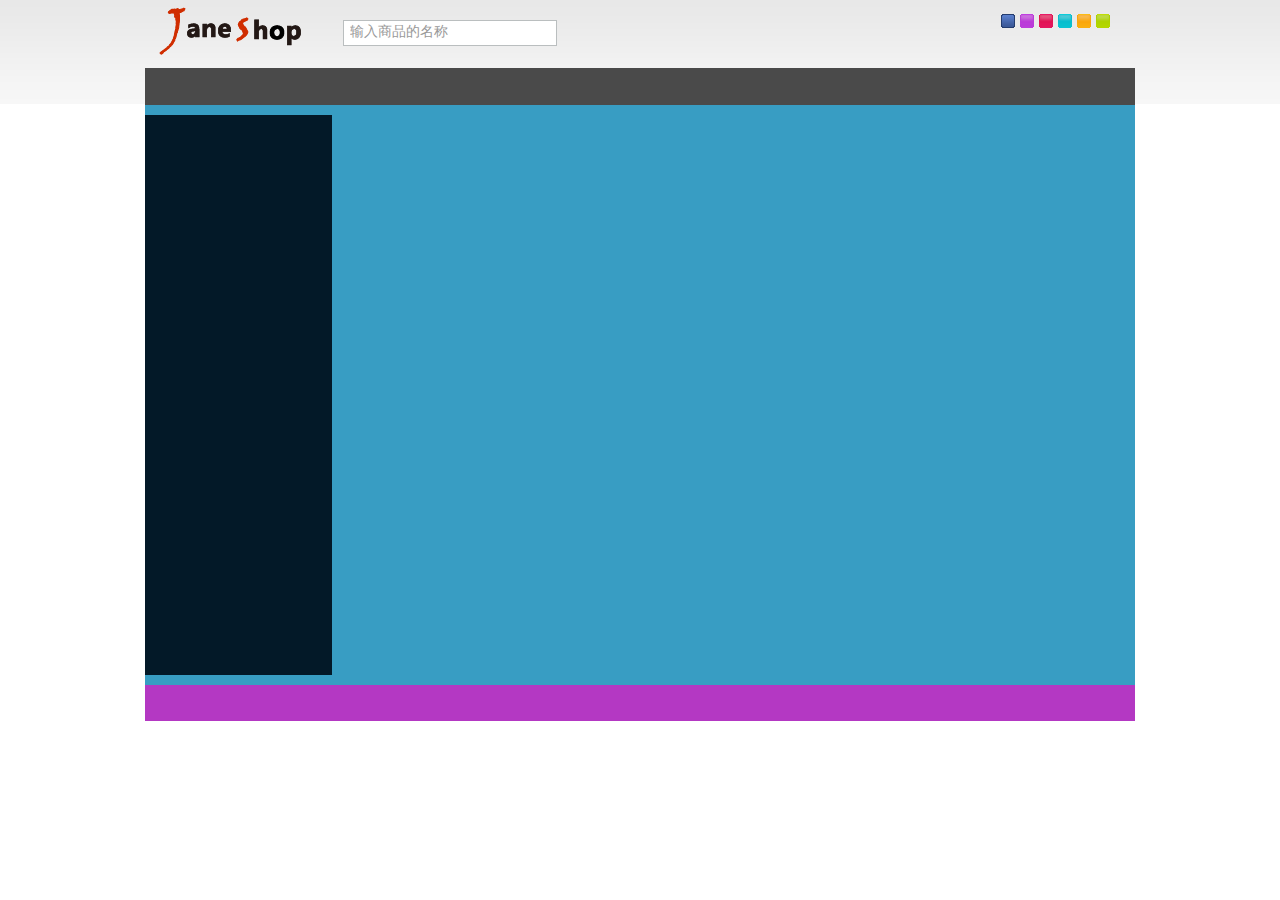
==== index.html @ 39c104a1 "update 170430 17:54" ====
<!DOCTYPE html>
<html lang="en">
<head>
    <meta charset="UTF-8">
    <meta name="viewport" content="width=device-width, initial-scale=1.0">
    <meta http-equiv="X-UA-Compatible" content="ie=edge">
    <title>Jane shopping</title>
    <link rel="stylesheet" href="./styles/normalize.css">
    <link rel="stylesheet" href="./styles/reuse.css">
    <link rel="stylesheet" href="./styles/index.css">
    <link rel="stylesheet" href="./styles/skin/skin_0.css" id="cssfile">
</head>
<body>
    <!-- header -->
    <div id="header">
        <div class="contWidth">
            <a href="#logo" class="logo"><img src="images/logo.gif" alt=""></a>
            <div class="search">
                <input type="text" id="inputSearch" value="输入商品的名称">
            </div>
            <ul id="skin">
                <li id="skin_0" title="蓝色">蓝色</li>
                <li id="skin_1" title="紫色">紫色</li>
                <li id="skin_2" title="红色">红色</li>
                <li id="skin_3" title="天蓝色">天蓝色</li>
                <li id="skin_4" title="橙色">橙色</li>
                <li id="skin_5" title="淡绿色">淡绿色</li>
            </ul>
            <div id="nav" class="mainNav"></div>
        </div>
    </div>
    <!-- /header -->

    <!-- content -->
    <div id="content">
        <!-- jnCatelog -->
        <div id="jnCatelog"></div>
        <!-- /jnCatelog -->
    </div>
    <!-- /content -->

    <!-- footer -->
    <div id="footer"></div>
    <!-- /footer -->

    <script src="./scripts/jquery-3.2.0.js" charset="utf-8"></script>
    <script src="./scripts/js-cookie.js" charset="utf-8"></script>
    <script src="./scripts/input.js" charset="utf-8"></script>
    <script src="./scripts/change-skin.js" charset="utf-8"></script>
</body>
</html>
---- styles/reuse.css ----
body {
    margin: 0;

    font: 12px/1.5 "Microsoft YaHei", sans-serif;
}

/**
 * 头部样式
 */

#header {
    height: 105px;

    background: url("../images/headerbg.png") repeat-x;
}

#header .contWidth {
    position: relative;

    width: 990px;
    height: 105px;

    margin: 0 auto;
}

#header .logo {
    margin-left: 10px;
}

#header .search {
    position: absolute;
    top: 20px;
    left: 198px;
}

#inputSearch {
    width: 200px;

    border: 1px solid #babebf;
    padding: 3px 6px 5px;

    color: #999;
    font-size: 14px;

    outline: none;
}

#inputSearch:focus {
    border: 1px solid #00a5ff;
}

#skin {
    float: right;

    width: 120px;

    margin: 10px;
    padding: 4px;

    list-style: none;
}

#skin li {
    float: left;
    overflow: hidden;

    width: 15px;
    height: 15px;

    margin-right: 4px;

    text-indent: -9999px;

    background-image: url("../images/theme.gif");

    cursor: pointer;
}

#skin_0 {
    background-position: 0 0;
}

#skin_1 {
    background-position: 15px 0;
}

#skin_2 {
    background-position: 35px 0;
}

#skin_3 {
    background-position: 55px 0;
}

#skin_4 {
    background-position: 75px 0;
}

#skin_5 {
    background-position: 95px 0;
}

#skin_0.selected {
    background-position: 0 15px;
}

#skin_1.selected {
    background-position: 15px 15px;
}

#skin_2.selected {
    background-position: 35px 15px;
}

#skin_3.selected {
    background-position: 55px 15px;
}

#skin_4.selected {
    background-position: 75px 15px;
}

#skin_5.selected {
    background-position: 95px 15px;
}

.mainNav {
    position: absolute;
    bottom: 0;

    width: 100%;
    height: 37px;

    line-height: 37px;

    background: #000;
}

/* TODO: position top 100% 貌似更好维护，看看 mdn 百分值是怎么求的 */

/**
 * 主体样式
 */

#content {
    width: 990px;
    height: 560px;

    margin: 0 auto;
    padding: 10px 0;

    /* for test */
    background: #389dc3;
}

#jnCatelog {
    float: left;

    width: 187px;
    height: 560px;

    margin: 0 11px 0 0;

    background: #031928;
}

/**
 * 底部样式
 */

#footer {
    width: 990px;

    margin: 0 auto;
    padding: 18px 0;

    color: #666;
    text-align: center;

    /* for test */
    background: #b438c3;
}
---- styles/skin/skin_0.css ----
.mainNav {
    background-color: #4a4a4a;
}

#jnCatalog h2 {
    background-color: #6e6e6e;
}
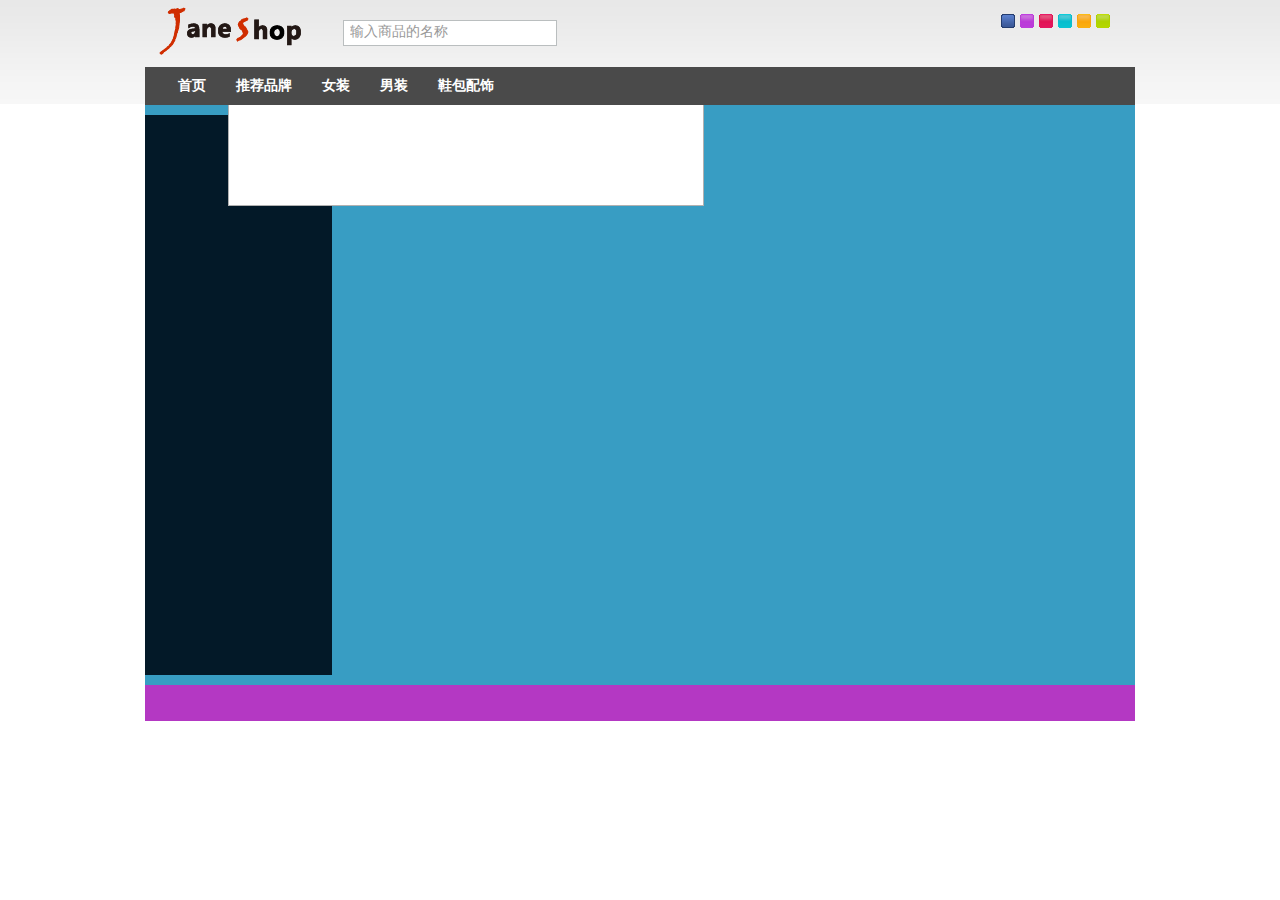
==== commit b3eb52c2: "update 170507 17:36" ====
--- a/index.html
+++ b/index.html
@@ -26,7 +26,24 @@
                 <li id="skin_4" title="橙色">橙色</li>
                 <li id="skin_5" title="淡绿色">淡绿色</li>
             </ul>
-            <div id="nav" class="mainNav"></div>
+            <div id="nav" class="mainNav">
+                <ul class="nav clearfix">
+                    <li><a href="#">首页</a></li>
+                    <li>
+                        <a href="#">推荐品牌</a>
+                        <div class="jnNav"></div>
+                    </li>
+                    <li>
+                        <a href="#">女装</a>
+                        <!-- <div class="jnNav"></div> -->
+                    </li>
+                    <li>
+                        <a href="#">男装</a>
+                        <!-- <div class="jnNav"></div> -->
+                    </li>
+                    <li><a href="#">鞋包配饰</a></li>
+                </ul>
+            </div>
         </div>
     </div>
     <!-- /header -->
--- a/styles/reuse.css
+++ b/styles/reuse.css
@@ -2,6 +2,21 @@
     margin: 0;
 
     font: 12px/1.5 "Microsoft YaHei", sans-serif;
+}
+
+ul {
+    margin: 0;
+    padding: 0;
+
+    list-style: none;
+}
+
+.clearfix::after {
+    display: table;
+
+    clear: both;
+
+    content: ' ';
 }
 
 /**
@@ -56,8 +71,6 @@
 
     margin: 10px;
     padding: 4px;
-
-    list-style: none;
 }
 
 #skin li {
@@ -129,12 +142,55 @@
     bottom: 0;
 
     width: 100%;
-    height: 37px;
 
     line-height: 37px;
 
-    background: #000;
-}
+    background: #4a4a4a;
+}
+
+.mainNav .nav {
+    margin-left: 25px;
+}
+
+.mainNav ul li {
+    float: left;
+    position: relative;
+
+    margin-right: 14px;
+}
+
+.mainNav ul li a {
+    padding: 0 8px;
+
+    font-weight: bold;
+    color: #fff;
+    font-size: 14px;
+}
+
+.mainNav ul li a {
+    text-decoration: none;
+}
+
+.mainNav ul li a:hover {
+    text-decoration: underline;;
+}
+
+.jnNav {
+    position: absolute;
+    z-index: 1;
+
+    width: 474px;
+
+    border: 1px solid #b1b1b1;
+    border-top: none;
+
+    background: #fff;
+
+    /* for test */
+    height: 100px;
+}
+
+
 
 /* TODO: position top 100% 貌似更好维护，看看 mdn 百分值是怎么求的 */
 
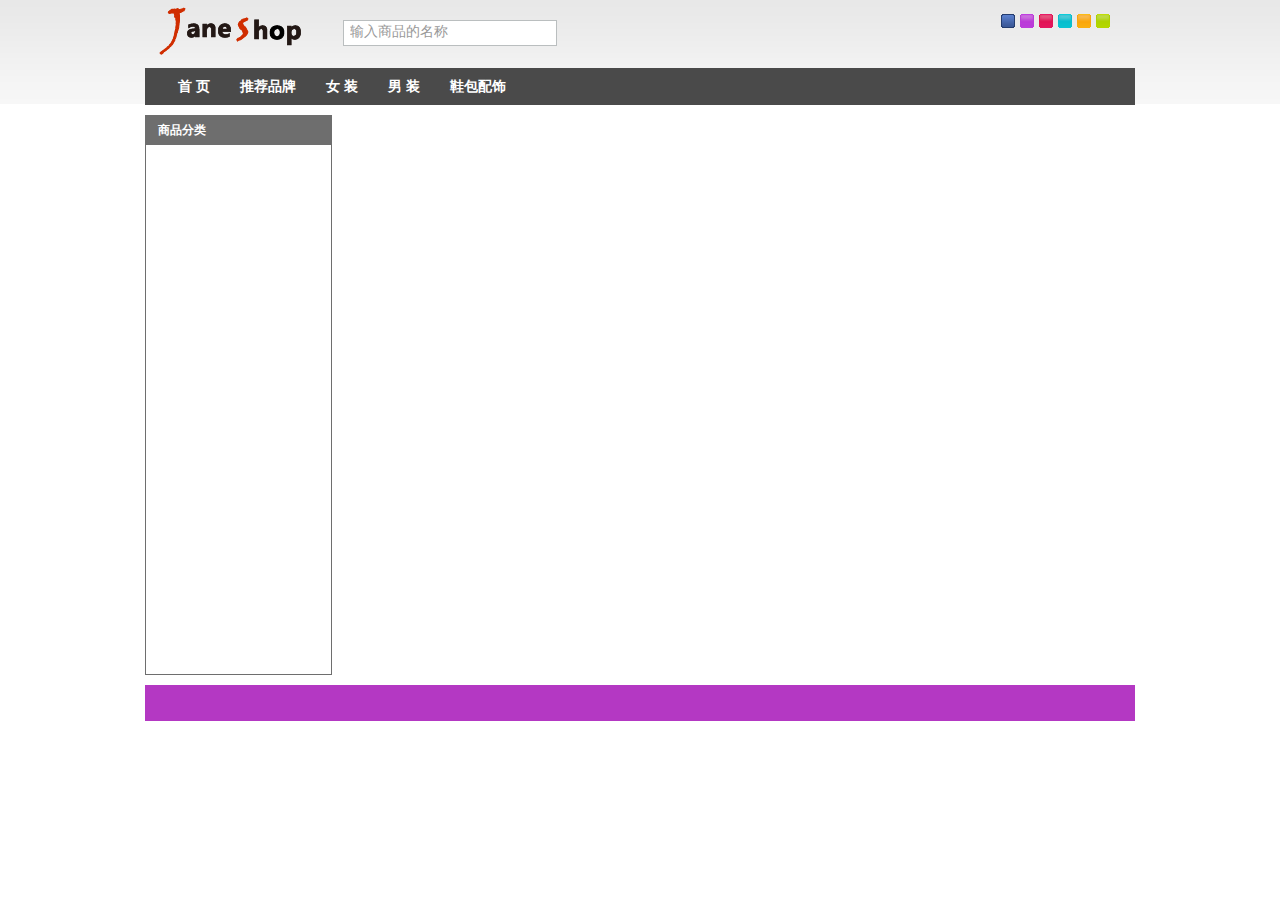
==== commit 23606537: "update 170509 18:27" ====
--- a/index.html
+++ b/index.html
@@ -28,20 +28,143 @@
             </ul>
             <div id="nav" class="mainNav">
                 <ul class="nav clearfix">
-                    <li><a href="#">首页</a></li>
+                    <li><a href="#" class="nav-link">首 页</a></li>
                     <li>
-                        <a href="#">推荐品牌</a>
-                        <div class="jnNav"></div>
+                        <a href="#" class="nav-link">推荐品牌</a>
+                        <div class="jnNav">
+                            <dl class="clearfix">
+                                <dt>
+                                    <a href="#">推荐品牌</a>
+                                </dt>
+                                <dd class="clearfix">
+                                    <em><a href="#">耐克</a></em>
+                                    <em><a href="#">阿迪达斯</a></em>
+                                    <em><a href="#">达芙妮</a></em>
+                                    <em><a href="#">李宁</a></em>
+                                    <em><a href="#">安踏</a></em>
+                                    <em><a href="#">奥康</a></em>
+                                    <em><a href="#">骆驼</a></em>
+                                    <em><a href="#">特步</a></em>
+                                    <em><a href="#">耐克</a></em>
+                                    <em><a href="#">阿迪达斯</a></em>
+                                    <em><a href="#">达芙妮</a></em>
+                                    <em><a href="#">李宁</a></em>
+                                    <em><a href="#">特步</a></em>
+                                </dd>
+                            </dl>
+                            <dl class="clearfix">
+                                <dt>
+                                    <a href="#">推荐品牌</a>
+                                </dt>
+                                <dd>
+                                    <em><a href="#">耐克</a></em>
+                                    <em><a href="#">阿迪达斯</a></em>
+                                    <em><a href="#">达芙妮</a></em>
+                                    <em><a href="#">李宁</a></em>
+                                    <em><a href="#">安踏</a></em>
+                                    <em><a href="#">奥康</a></em>
+                                    <em><a href="#">骆驼</a></em>
+                                    <em><a href="#">特步</a></em>
+                                    <em><a href="#">耐克</a></em>
+                                    <em><a href="#">阿迪达斯</a></em>
+                                    <em><a href="#">达芙妮</a></em>
+                                    <em><a href="#">李宁</a></em>
+                                    <em><a href="#">特步</a></em>
+                                </dd>
+                            </dl>
+                        </div>
                     </li>
                     <li>
-                        <a href="#">女装</a>
-                        <!-- <div class="jnNav"></div> -->
+                        <a href="#" class="nav-link">女 装</a>
+                        <div class="jnNav">
+                            <dl class="clearfix">
+                                <dt>
+                                    <a href="#">推荐品牌</a>
+                                </dt>
+                                <dd class="clearfix">
+                                    <em><a href="#">耐克</a></em>
+                                    <em><a href="#">阿迪达斯</a></em>
+                                    <em><a href="#">达芙妮</a></em>
+                                    <em><a href="#">李宁</a></em>
+                                    <em><a href="#">安踏</a></em>
+                                    <em><a href="#">奥康</a></em>
+                                    <em><a href="#">骆驼</a></em>
+                                    <em><a href="#">特步</a></em>
+                                    <em><a href="#">耐克</a></em>
+                                    <em><a href="#">阿迪达斯</a></em>
+                                    <em><a href="#">达芙妮</a></em>
+                                    <em><a href="#">李宁</a></em>
+                                    <em><a href="#">特步</a></em>
+                                </dd>
+                            </dl>
+                            <dl class="clearfix">
+                                <dt>
+                                    <a href="#">推荐品牌</a>
+                                </dt>
+                                <dd>
+                                    <em><a href="#">耐克</a></em>
+                                    <em><a href="#">阿迪达斯</a></em>
+                                    <em><a href="#">达芙妮</a></em>
+                                    <em><a href="#">李宁</a></em>
+                                    <em><a href="#">安踏</a></em>
+                                    <em><a href="#">奥康</a></em>
+                                    <em><a href="#">骆驼</a></em>
+                                    <em><a href="#">特步</a></em>
+                                    <em><a href="#">耐克</a></em>
+                                    <em><a href="#">阿迪达斯</a></em>
+                                    <em><a href="#">达芙妮</a></em>
+                                    <em><a href="#">李宁</a></em>
+                                    <em><a href="#">特步</a></em>
+                                </dd>
+                            </dl>
+                        </div>
                     </li>
                     <li>
-                        <a href="#">男装</a>
-                        <!-- <div class="jnNav"></div> -->
+                        <a href="#" class="nav-link">男 装</a>
+                        <div class="jnNav">
+                            <dl class="clearfix">
+                                <dt>
+                                    <a href="#">推荐品牌</a>
+                                </dt>
+                                <dd class="clearfix">
+                                    <em><a href="#">耐克</a></em>
+                                    <em><a href="#">阿迪达斯</a></em>
+                                    <em><a href="#">达芙妮</a></em>
+                                    <em><a href="#">李宁</a></em>
+                                    <em><a href="#">安踏</a></em>
+                                    <em><a href="#">奥康</a></em>
+                                    <em><a href="#">骆驼</a></em>
+                                    <em><a href="#">特步</a></em>
+                                    <em><a href="#">耐克</a></em>
+                                    <em><a href="#">阿迪达斯</a></em>
+                                    <em><a href="#">达芙妮</a></em>
+                                    <em><a href="#">李宁</a></em>
+                                    <em><a href="#">特步</a></em>
+                                </dd>
+                            </dl>
+                            <dl class="clearfix">
+                                <dt>
+                                    <a href="#">推荐品牌</a>
+                                </dt>
+                                <dd>
+                                    <em><a href="#">耐克</a></em>
+                                    <em><a href="#">阿迪达斯</a></em>
+                                    <em><a href="#">达芙妮</a></em>
+                                    <em><a href="#">李宁</a></em>
+                                    <em><a href="#">安踏</a></em>
+                                    <em><a href="#">奥康</a></em>
+                                    <em><a href="#">骆驼</a></em>
+                                    <em><a href="#">特步</a></em>
+                                    <em><a href="#">耐克</a></em>
+                                    <em><a href="#">阿迪达斯</a></em>
+                                    <em><a href="#">达芙妮</a></em>
+                                    <em><a href="#">李宁</a></em>
+                                    <em><a href="#">特步</a></em>
+                                </dd>
+                            </dl>
+                        </div>
                     </li>
-                    <li><a href="#">鞋包配饰</a></li>
+                    <li><a href="#" class="nav-link">鞋包配饰</a></li>
                 </ul>
             </div>
         </div>
@@ -51,7 +174,12 @@
     <!-- content -->
     <div id="content">
         <!-- jnCatelog -->
-        <div id="jnCatelog"></div>
+        <div id="jnCatelog">
+            <h2>商品分类</h2>
+            <div class="jnCateinfo">
+
+            </div>
+        </div>
         <!-- /jnCatelog -->
     </div>
     <!-- /content -->
@@ -64,5 +192,6 @@
     <script src="./scripts/js-cookie.js" charset="utf-8"></script>
     <script src="./scripts/input.js" charset="utf-8"></script>
     <script src="./scripts/change-skin.js" charset="utf-8"></script>
+    <script src="./scripts/nav.js" charset="utf-8"></script>
 </body>
 </html>
--- a/styles/reuse.css
+++ b/styles/reuse.css
@@ -9,6 +9,12 @@
     padding: 0;
 
     list-style: none;
+}
+
+dl,
+dd {
+    margin: 0;
+    padding: 0;
 }
 
 .clearfix::after {
@@ -154,12 +160,13 @@
 
 .mainNav ul li {
     float: left;
-    position: relative;
 
     margin-right: 14px;
 }
 
-.mainNav ul li a {
+.nav-link {
+    display: block;
+
     padding: 0 8px;
 
     font-weight: bold;
@@ -172,25 +179,73 @@
 }
 
 .mainNav ul li a:hover {
-    text-decoration: underline;;
+    text-decoration: underline;
 }
 
 .jnNav {
+    display: none;
+
     position: absolute;
     z-index: 1;
 
-    width: 474px;
+    width: 450px;
 
     border: 1px solid #b1b1b1;
     border-top: none;
+    padding: 10px 12px;
 
     background: #fff;
-
-    /* for test */
-    height: 100px;
-}
-
-
+}
+
+.jnNav dl {
+    padding: 8px 0;
+}
+
+.jnNav dl:nth-child(1) {
+    padding-top: 0;
+}
+
+.jnNav dl:nth-child(2) {
+    border-top: 1px dashed #c4c4c4;
+}
+
+.jnNav dt,
+.jnNav dd {
+    float: left;
+}
+
+.jnNav dt {
+    width: 84px;
+
+    padding: 4px 3px;
+
+    line-height: 16px;
+    text-align: center;
+}
+
+.jnNav dt a {
+    color: #000;
+    font-weight: bold;
+}
+
+.jnNav dd {
+    width: 360px;
+}
+
+.jnNav dd em {
+    float: left;
+
+    margin: 5px 0;
+    border-right: 1px solid #ccc;
+    padding: 0 8px;
+
+    font-style: normal;
+    line-height: 14px;
+}
+
+.jnNav dd a {
+    color: #666;
+}
 
 /* TODO: position top 100% 貌似更好维护，看看 mdn 百分值是怎么求的 */
 
@@ -204,10 +259,11 @@
 
     margin: 0 auto;
     padding: 10px 0;
-
-    /* for test */
-    background: #389dc3;
-}
+}
+
+/**
+ * 主体样式之商品分类样式
+ */
 
 #jnCatelog {
     float: left;
@@ -216,8 +272,26 @@
     height: 560px;
 
     margin: 0 11px 0 0;
-
-    background: #031928;
+}
+
+#jnCatelog h2 {
+    margin: 0;
+
+    color: #fff;
+    font-size: 12px;
+    line-height: 30px;
+    text-indent: 13px;
+
+    background: #6e6e6e;
+}
+
+.jnCateinfo {
+    width: 165px;
+    height: 524px;
+
+    border: 1px solid #6e6e6e;
+    border-top: none;
+    padding: 5px 10px 0;
 }
 
 /**
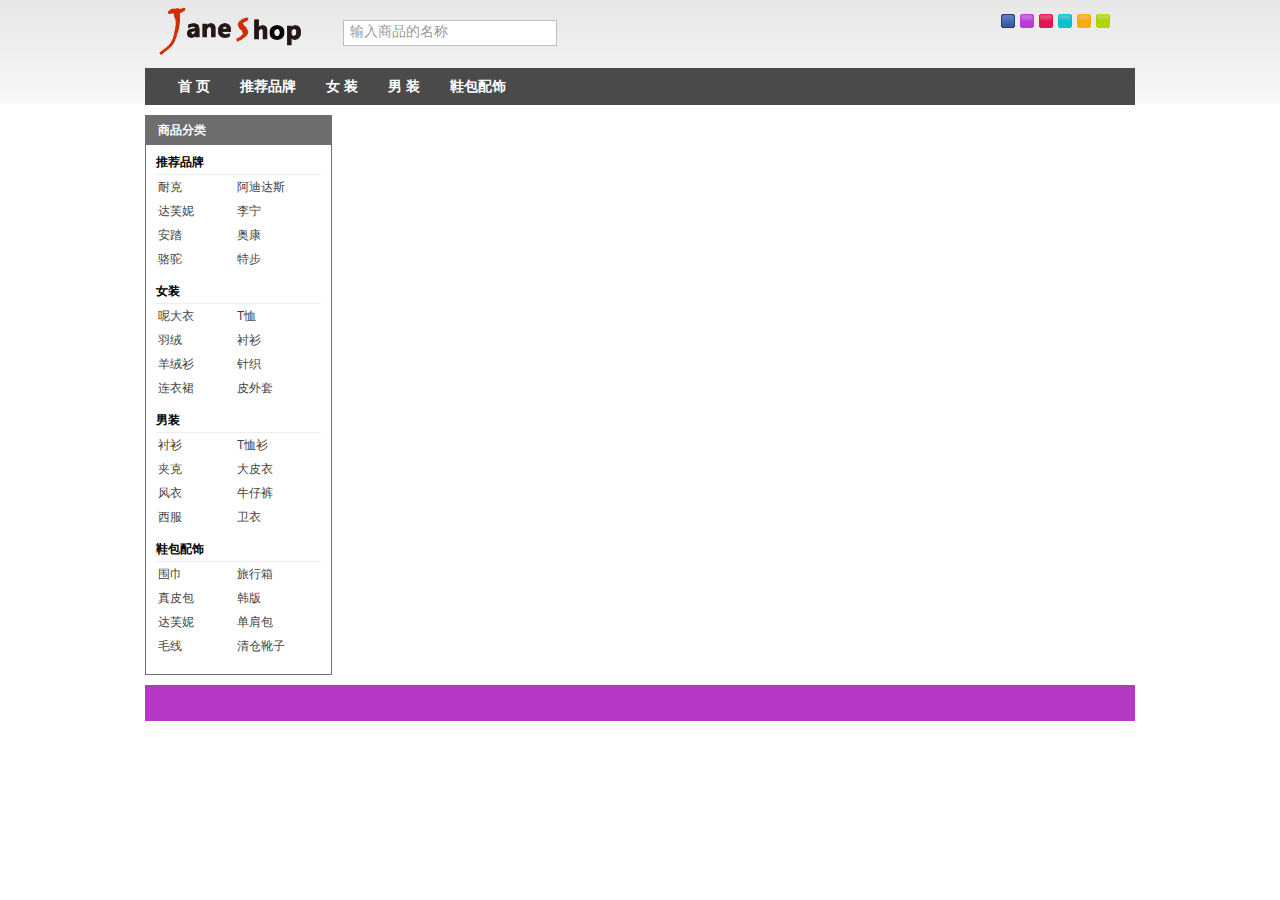
==== commit 9bc6cae2: "update 170510 13:05" ====
--- a/index.html
+++ b/index.html
@@ -177,7 +177,50 @@
         <div id="jnCatelog">
             <h2>商品分类</h2>
             <div class="jnCateinfo">
-
+                <h3>推荐品牌</h3>
+                <ul class="clearfix">
+                    <li><a href="#">耐克</a></li>
+                    <li><a href="#">阿迪达斯</a></li>
+                    <li><a href="#">达芙妮</a></li>
+                    <li><a href="#">李宁</a></li>
+                    <li><a href="#">安踏</a></li>
+                    <li><a href="#">奥康</a></li>
+                    <li><a href="#">骆驼</a></li>
+                    <li><a href="#">特步</a></li>
+                </ul>
+                <h3>女装</h3>
+                <ul class="clearfix">
+                    <li><a href="#">呢大衣</a></li>
+                    <li><a href="#">T恤</a></li>
+                    <li><a href="#">羽绒</a></li>
+                    <li><a href="#">衬衫</a></li>
+                    <li><a href="#">羊绒衫</a></li>
+                    <li><a href="#">针织</a></li>
+                    <li><a href="#">连衣裙</a></li>
+                    <li><a href="#">皮外套</a></li>
+                </ul>
+                <h3>男装</h3>
+                <ul class="clearfix">
+                    <li><a href="#">衬衫</a></li>
+                    <li><a href="#">T恤衫</a></li>
+                    <li><a href="#">夹克</a></li>
+                    <li><a href="#">大皮衣</a></li>
+                    <li><a href="#">风衣</a></li>
+                    <li><a href="#">牛仔裤</a></li>
+                    <li><a href="#">西服</a></li>
+                    <li><a href="#">卫衣</a></li>
+                </ul>
+                <h3>鞋包配饰</h3>
+                <ul class="clearfix">
+                    <li><a href="#">围巾</a></li>
+                    <li><a href="#">旅行箱</a></li>
+                    <li><a href="#">真皮包</a></li>
+                    <li><a href="#">韩版</a></li>
+                    <li><a href="#">达芙妮</a></li>
+                    <li><a href="#">单肩包</a></li>
+                    <li><a href="#">毛线</a></li>
+                    <li><a href="#">清仓靴子</a></li>
+                </ul>
             </div>
         </div>
         <!-- /jnCatelog -->
--- a/styles/reuse.css
+++ b/styles/reuse.css
@@ -294,6 +294,44 @@
     padding: 5px 10px 0;
 }
 
+.jnCateinfo h3 {
+    margin: 0;
+    border-bottom: 1px solid #eee;
+
+    font-size: 100%;
+    line-height: 24px;
+}
+
+.jnCateinfo ul {
+    padding: 0 2px 8px;
+}
+
+.jnCateinfo li {
+    float: left;
+    position: relative;
+
+    width: 79px;
+
+    line-height: 24px;
+}
+
+.jnCateinfo a {
+    color: #444;
+    text-decoration: none;
+}
+
+.jnCateinfo a:hover {
+    color: #008cd7;
+}
+
+.jnCateinfo a.promoted {
+
+}
+
+.jnCateinfo .hot {
+
+}
+
 /**
  * 底部样式
  */
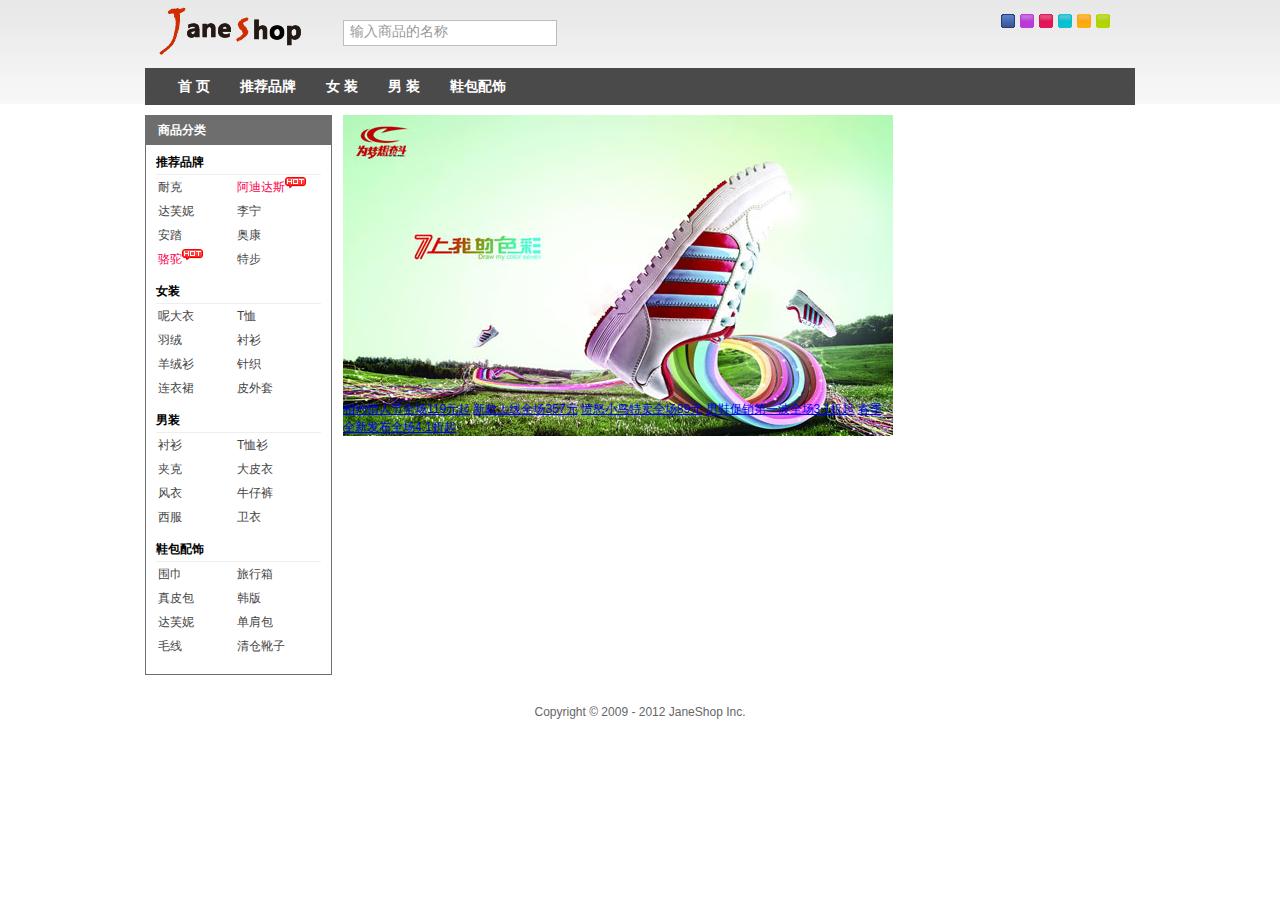
==== commit fbd07fc5: "update 170510 18:22" ====
--- a/index.html
+++ b/index.html
@@ -180,12 +180,12 @@
                 <h3>推荐品牌</h3>
                 <ul class="clearfix">
                     <li><a href="#">耐克</a></li>
-                    <li><a href="#">阿迪达斯</a></li>
+                    <li><a href="#" class="promoted">阿迪达斯</a></li>
                     <li><a href="#">达芙妮</a></li>
                     <li><a href="#">李宁</a></li>
                     <li><a href="#">安踏</a></li>
                     <li><a href="#">奥康</a></li>
-                    <li><a href="#">骆驼</a></li>
+                    <li><a href="#" class="promoted">骆驼</a></li>
                     <li><a href="#">特步</a></li>
                 </ul>
                 <h3>女装</h3>
@@ -224,11 +224,32 @@
             </div>
         </div>
         <!-- /jnCatelog -->
+
+        <!-- jnImageroll -->
+        <div id="jnImageroll">
+            <a href="#" id="JS_imgWrap">
+                <img src="./images/ads/1.jpg" alt="">
+                <img src="./images/ads/2.jpg" alt="">
+                <img src="./images/ads/3.jpg" alt="">
+                <img src="./images/ads/4.jpg" alt="">
+                <img src="./images/ads/5.jpg" alt="">
+            </a>
+            <div>
+                <a href="#"><span>相约情人节</span><span>全场119元起</span></a>
+                <a href="#"><span>新款上线</span><span>全场357元</span></a>
+                <a href="#"><span>愤怒小鸟特卖</span><span>全场89元</span></a>
+                <a href="#"><span>男鞋促销第一波</span><span>全场3.1折起</span></a>
+                <a href="#"><span>春季全新发布</span><span>全场4.1折起</span></a>
+            </div>
+        </div>
+        <!-- /jnImageroll -->
     </div>
     <!-- /content -->
 
     <!-- footer -->
-    <div id="footer"></div>
+    <div id="footer">
+        Copyright &copy; 2009 - 2012 JaneShop Inc.
+    </div>
     <!-- /footer -->
 
     <script src="./scripts/jquery-3.2.0.js" charset="utf-8"></script>
@@ -236,5 +257,6 @@
     <script src="./scripts/input.js" charset="utf-8"></script>
     <script src="./scripts/change-skin.js" charset="utf-8"></script>
     <script src="./scripts/nav.js" charset="utf-8"></script>
+    <script src="./scripts/addhot.js" charset="utf-8"></script>
 </body>
 </html>
--- a/styles/reuse.css
+++ b/styles/reuse.css
@@ -308,7 +308,6 @@
 
 .jnCateinfo li {
     float: left;
-    position: relative;
 
     width: 79px;
 
@@ -325,11 +324,16 @@
 }
 
 .jnCateinfo a.promoted {
-
+    color: #f9044e;
 }
 
 .jnCateinfo .hot {
-
+    position: absolute;
+
+    width: 21px;
+    height: 16px;
+
+    background: url(../images/hot.gif) no-repeat;
 }
 
 /**
@@ -344,7 +348,4 @@
 
     color: #666;
     text-align: center;
-
-    /* for test */
-    background: #b438c3;
-}
+}
--- a/styles/index.css
+++ b/styles/index.css
@@ -0,0 +1,18 @@
+#jnImageroll {
+    float: left;
+    position: relative;
+
+    width: 550px;
+    height: 321px;
+
+    margin-right: 11px;
+}
+
+#jnImageroll img {
+    position: absolute;
+}
+
+#jnImageroll div {
+    position: absolute;
+    bottom: 0;
+}
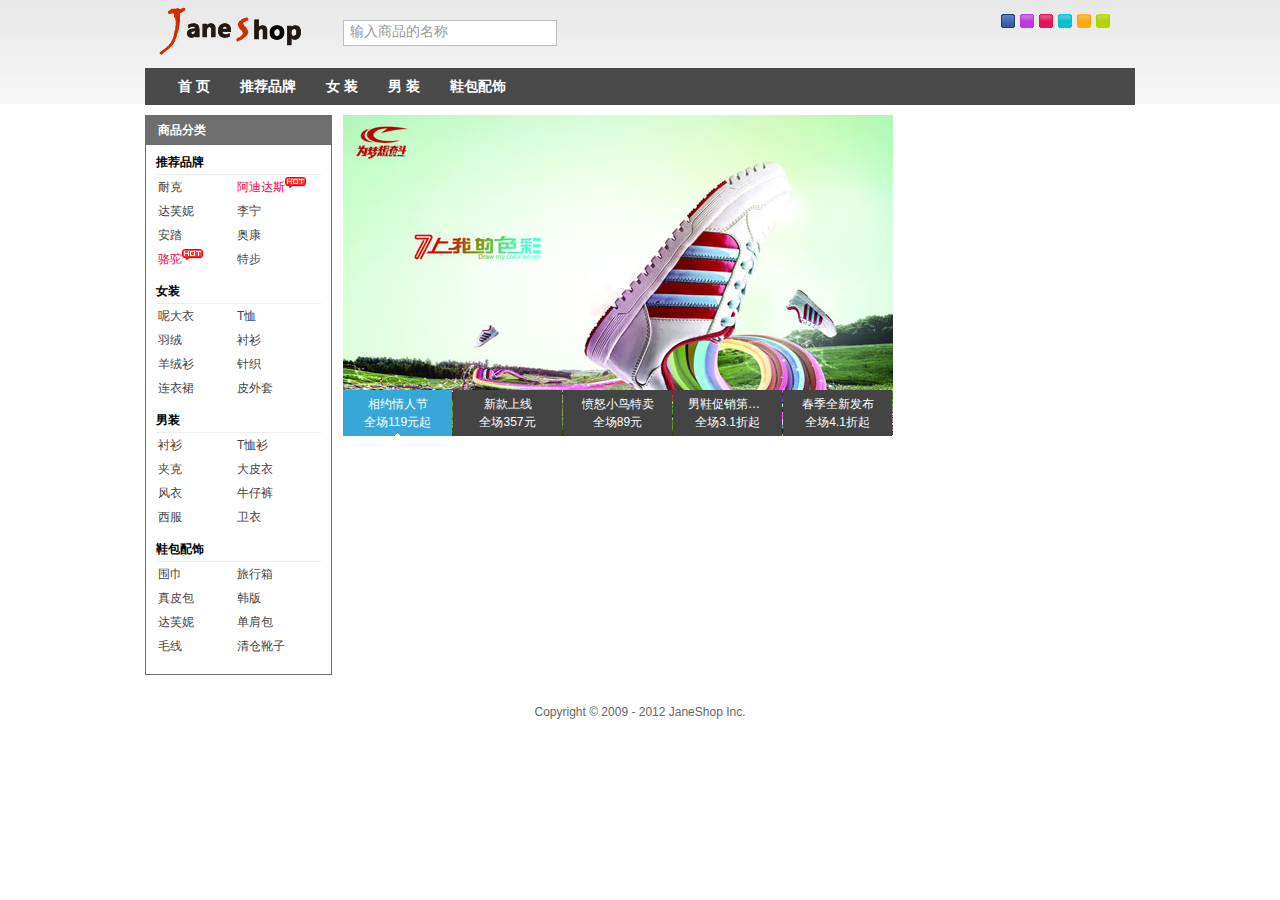
==== commit a2d6fbe6: "update 170513" ====
--- a/index.html
+++ b/index.html
@@ -235,7 +235,7 @@
                 <img src="./images/ads/5.jpg" alt="">
             </a>
             <div>
-                <a href="#"><span>相约情人节</span><span>全场119元起</span></a>
+                <a href="#" class="chos"><span>相约情人节</span><span>全场119元起</span></a>
                 <a href="#"><span>新款上线</span><span>全场357元</span></a>
                 <a href="#"><span>愤怒小鸟特卖</span><span>全场89元</span></a>
                 <a href="#"><span>男鞋促销第一波</span><span>全场3.1折起</span></a>
--- a/styles/index.css
+++ b/styles/index.css
@@ -16,3 +16,32 @@
     position: absolute;
     bottom: 0;
 }
+
+#jnImageroll div a {
+    float: left;
+
+    width: 79px;
+    height: 36px;
+
+    margin-right: 1px;
+    padding: 5px 15px;
+
+    color: #fff;
+    text-align: center;
+    text-decoration: none;
+
+    background: #444;
+}
+
+#jnImageroll div span {
+    display: block;
+
+    overflow: hidden;
+
+    white-space: nowrap;
+    text-overflow: ellipsis;
+}
+
+#jnImageroll .chos {
+    background: url(../images/adindex.gif) no-repeat center 43px #37a7d7;
+}
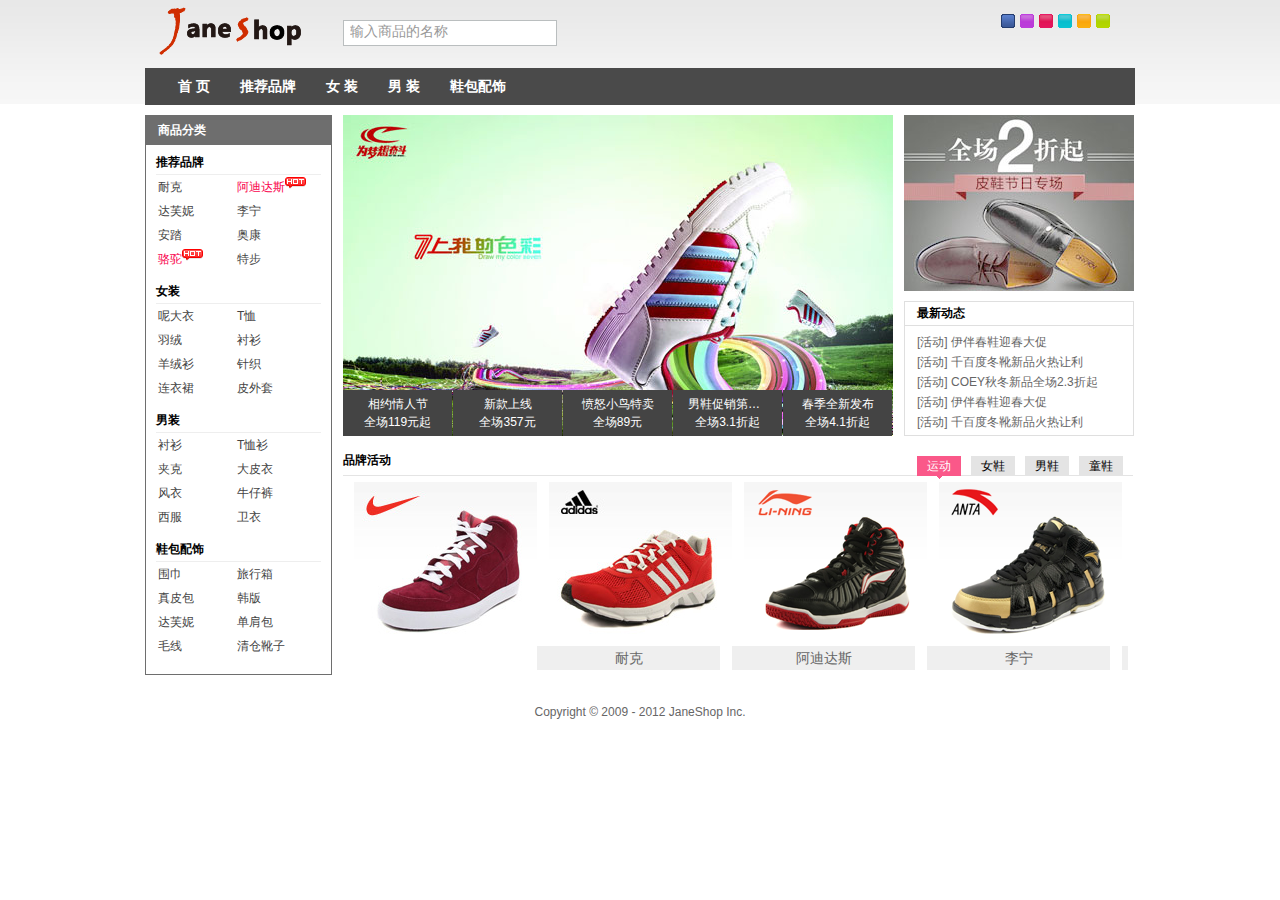
==== commit b643bef0: "update 170519 23:22" ====
--- a/index.html
+++ b/index.html
@@ -235,14 +235,126 @@
                 <img src="./images/ads/5.jpg" alt="">
             </a>
             <div>
-                <a href="#" class="chos"><span>相约情人节</span><span>全场119元起</span></a>
-                <a href="#"><span>新款上线</span><span>全场357元</span></a>
-                <a href="#"><span>愤怒小鸟特卖</span><span>全场89元</span></a>
-                <a href="#"><span>男鞋促销第一波</span><span>全场3.1折起</span></a>
-                <a href="#"><span>春季全新发布</span><span>全场4.1折起</span></a>
+                <a href="###1"><span>相约情人节</span><span>全场119元起</span></a>
+                <a href="###2"><span>新款上线</span><span>全场357元</span></a>
+                <a href="###3"><span>愤怒小鸟特卖</span><span>全场89元</span></a>
+                <a href="###4"><span>男鞋促销第一波</span><span>全场3.1折起</span></a>
+                <a href="###5"><span>春季全新发布</span><span>全场4.1折起</span></a>
             </div>
         </div>
         <!-- /jnImageroll -->
+
+        <!-- jnNotice -->
+        <div id="jnNotice">
+            <div id="jnMiaosha">
+                <a href="#" class="JS_css3">
+                    <img src="./images/upload/20120216.jpg" alt="">
+                </a>
+            </div>
+            <div id="jnNoticeInfo">
+                <h2 title="最新动态">最新动态</h2>
+                <ul>
+                    <li><a href="###1" class="tooltip" title="[活动] 伊伴春鞋迎春大促">[活动] 伊伴春鞋迎春大促</a></li>
+                    <li><a href="###2" class="tooltip" title="[活动] 千百度冬靴新品火热让利">[活动] 千百度冬靴新品火热让利</a></li>
+                    <li><a href="###3" class="tooltip" title="[活动] COEY秋冬新品全场2.3折起">[活动] COEY秋冬新品全场2.3折起</a></li>
+                    <li><a href="###4" class="tooltip" title="[活动] 伊伴春鞋迎春大促">[活动] 伊伴春鞋迎春大促</a></li>
+                    <li><a href="###5" class="tooltip" title="[活动] 千百度冬靴新品火热让利">[活动] 千百度冬靴新品火热让利</a></li>
+                </ul>
+            </div>
+        </div>
+        <!-- /jnNotice -->
+
+        <!-- jnBrand -->
+        <div id="jnBrand">
+            <div id="jnBrandTab">
+                <h2>品牌活动</h2>
+                <ul>
+                    <li><a href="#">运动</a></li>
+                    <li><a href="#">女鞋</a></li>
+                    <li><a href="#">男鞋</a></li>
+                    <li><a href="#">童鞋</a></li>
+                </ul>
+            </div>
+            <div id="jnBrandContent">
+                <div id="jnBrandList">
+                    <ul>
+                        <li>
+                            <a href="#">
+                                <img src="./images/upload/20120217.jpg" alt="">
+                            </a>
+                            <span><a href="#">耐克</a></span>
+                        </li>
+                        <li>
+                            <a href="#"><img src="./images/upload/20120218.jpg" alt=""></a>
+                            <span><a href="#">阿迪达斯</a></span>
+                        </li>
+                        <li>
+                            <a href="#"><img src="./images/upload/20120219.png" alt=""></a>
+                            <span><a href="#">李宁</a></span>
+                        </li>
+                        <li>
+                            <a href="#"><img src="./images/upload/20120220.png" alt=""></a>
+                            <span><a href="#">安踏</a></span>
+                        </li>
+                        <li>
+                            <a href="#">
+                                <img src="./images/upload/20120217.jpg" alt="">
+                            </a>
+                            <span><a href="#">耐克</a></span>
+                        </li>
+                        <li>
+                            <a href="#"><img src="./images/upload/20120218.jpg" alt=""></a>
+                            <span><a href="#">阿迪达斯</a></span>
+                        </li>
+                        <li>
+                            <a href="#"><img src="./images/upload/20120219.png" alt=""></a>
+                            <span><a href="#">李宁</a></span>
+                        </li>
+                        <li>
+                            <a href="#"><img src="./images/upload/20120220.png" alt=""></a>
+                            <span><a href="#">安踏</a></span>
+                        </li>
+                        <li>
+                            <a href="#">
+                                <img src="./images/upload/20120217.jpg" alt="">
+                            </a>
+                            <span><a href="#">耐克</a></span>
+                        </li>
+                        <li>
+                            <a href="#"><img src="./images/upload/20120218.jpg" alt=""></a>
+                            <span><a href="#">阿迪达斯</a></span>
+                        </li>
+                        <li>
+                            <a href="#"><img src="./images/upload/20120219.png" alt=""></a>
+                            <span><a href="#">李宁</a></span>
+                        </li>
+                        <li>
+                            <a href="#"><img src="./images/upload/20120220.png" alt=""></a>
+                            <span><a href="#">安踏</a></span>
+                        </li>
+                        <li>
+                            <a href="#">
+                                <img src="./images/upload/20120217.jpg" alt="">
+                            </a>
+                            <span><a href="#">耐克</a></span>
+                        </li>
+                        <li>
+                            <a href="#"><img src="./images/upload/20120218.jpg" alt=""></a>
+                            <span><a href="#">阿迪达斯</a></span>
+                        </li>
+                        <li>
+                            <a href="#"><img src="./images/upload/20120219.png" alt=""></a>
+                            <span><a href="#">李宁</a></span>
+                        </li>
+                        <li>
+                            <a href="#"><img src="./images/upload/20120220.png" alt=""></a>
+                            <span><a href="#">安踏</a></span>
+                        </li>
+                    </ul>
+                </div>
+            </div>
+        </div>
+        <!-- /jnBrand -->
     </div>
     <!-- /content -->
 
@@ -258,5 +370,9 @@
     <script src="./scripts/change-skin.js" charset="utf-8"></script>
     <script src="./scripts/nav.js" charset="utf-8"></script>
     <script src="./scripts/addhot.js" charset="utf-8"></script>
+    <script src="./scripts/ad.js" charset="utf-8"></script>
+    <script src="./scripts/tooltip.js" charset="utf-8"></script>
+    <script src="./scripts/imgSlide.js" charset="utf-8"></script>
+    <script src="./scripts/imgHover.js" charset="utf-8"></script>
 </body>
 </html>
--- a/styles/index.css
+++ b/styles/index.css
@@ -1,3 +1,7 @@
+/**
+ * jnImageroll
+ */
+
 #jnImageroll {
     float: left;
     position: relative;
@@ -45,3 +49,200 @@
 #jnImageroll .chos {
     background: url(../images/adindex.gif) no-repeat center 43px #37a7d7;
 }
+
+/**
+ * jnNotice
+ */
+
+#jnNotice {
+    float: left;
+
+    width: 230px;
+    height: 321px;
+}
+
+#jnMiaosha {
+    height: 176px;
+
+    margin-bottom: 10px;
+}
+
+.JS_css3 img {
+    transition: 1s all;
+}
+
+.JS_css3:hover img {
+    transform: rotate(720deg);
+}
+
+#jnNoticeInfo {
+    height: 133px;
+
+    border: 1px solid #dfdfdf;
+}
+
+#jnNoticeInfo h2 {
+    margin: 0;
+    border-bottom: 1px solid #dfdfdf;
+
+    font-size: inherit;
+    line-height: 23px;
+    text-indent: 12px;
+}
+
+#jnNoticeInfo ul {
+    padding: 6px 2px 0 12px;
+
+    line-height: 20px;
+}
+
+#jnNoticeInfo a {
+    color: #666;
+    text-decoration: none;
+}
+
+#jnNoticeInfo a:hover {
+    color: #008cd7;
+}
+
+#tooltip {
+    display: none;
+
+    position: absolute;
+
+    border: 1px solid #333;
+    padding: 1px;
+
+    color: #333;
+
+    background: #f7f5d1;
+}
+
+/**
+ * jnBrand
+ */
+
+#jnBrand {
+    float: left;
+
+    width: 790px;
+    height: 230px;
+
+    margin-top: 10px;
+}
+
+#jnBrandTab {
+    position: relative;
+
+    height: 29px;
+
+    border-bottom: 1px solid #e4e4e4;
+}
+
+#jnBrandTab h2 {
+    position: absolute;
+
+    width: 100px;
+
+    margin: 0;
+
+    font-size: inherit;
+    line-height: 29px;
+}
+
+#jnBrandTab ul {
+    position: absolute;
+    top: 10px;
+    right: 0;
+}
+
+#jnBrandTab li {
+    float: left;
+
+    margin-right: 10px;
+}
+
+#jnBrandTab a {
+    display: block;
+
+    padding: 0 10px;
+
+    color: #000;
+    line-height: 20px;
+    text-decoration: none;
+
+    background: #e4e4e4;
+}
+
+#jnBrandTab a:hover {
+    text-decoration: underline;
+}
+
+#jnBrandTab .chos {
+    padding-bottom: 3px;
+
+    background: url(../images/chos.gif) no-repeat center bottom;
+}
+
+#jnBrandTab .chos a {
+    background-color: #fa5889;
+
+    color: #fff;
+}
+
+#jnBrandContent {
+    position: relative;
+    overflow: hidden;
+
+    width: 780px;
+    height: 188px;
+
+    margin: 6px 5px;
+}
+
+#jnBrandList {
+    position: absolute;
+    top: 0;
+    left: 0;
+
+    width: 3200px;
+}
+
+#jnBrandContent li {
+    float: left;
+    position: relative;
+
+    width: 183px;
+    height: 188px;
+
+    padding: 0 6px;
+}
+
+#jnBrandContent a + span {
+    position: absolute;
+    bottom: 0;
+
+    width: 183px;
+
+    color: #666;
+    font-size: 14px;
+    line-height: 24px;
+    text-align: center;
+
+    background-color: #efefef;
+}
+
+
+#jnBrandContent span a {
+    color: #666;
+    text-decoration: none;
+}
+
+#jnBrandContent span a:hover {
+    color: #008cd7;
+}
+
+.imageOver {
+    background: url(../images/zoom.gif) #efefef no-repeat center center;
+    opacity: 0.6;
+}
